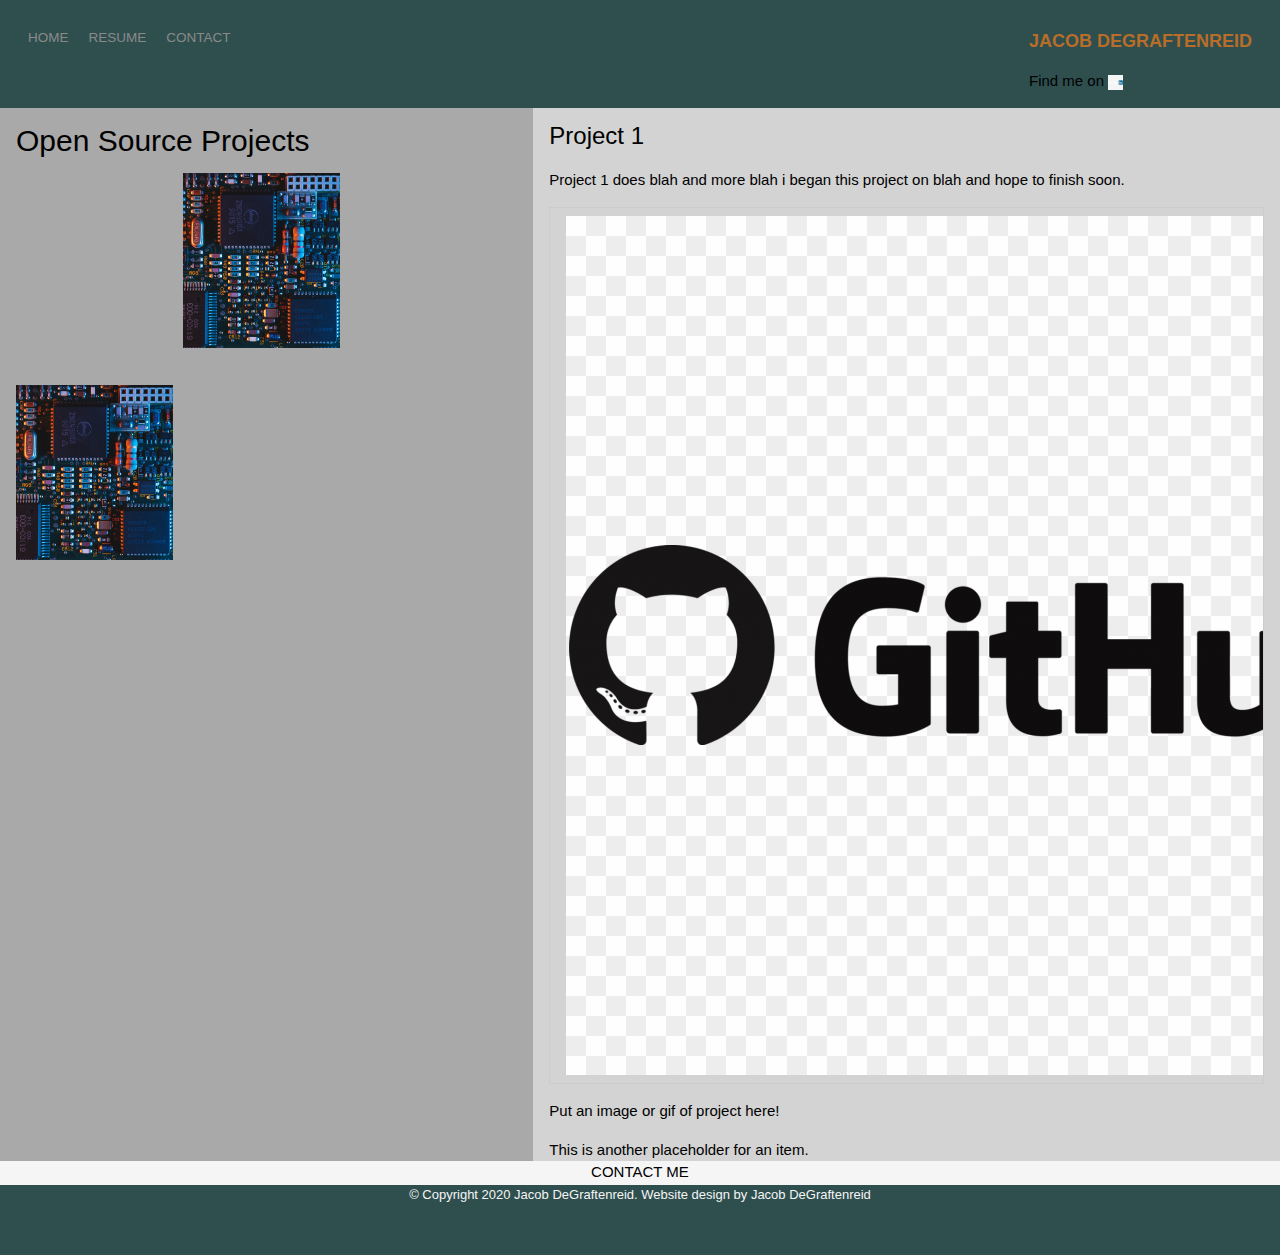
==== index.html @ 2ba5688a "Initial Comit" ====
<!DOCTYPE html>
<html>
<head>
    <meta charset="utf-8" />
    <meta name="viewport" content="width=device-width, initial-scale=1" />
    <title>Jacob DeGraftenreid Portfolio</title>
    <meta name="author" content="Jacob DeGraftenreid"/>
    <link rel="stylesheet" href="css/style.css"/>
    <link rel="stylesheet" href="css/w3.css" />
    <script src="https://code.jquery.com/jquery-3.5.0.js"></script>
    <script>
        jQuery(function() {
            // Hide all the project details
            jQuery('.hidden-details').hide();
            // Show the default project
            jQuery('#project-details-1').show();
            //When clicking one of the thumbnails...
            jQuery('.showDetails').click(function() {
                // Hide all the project details
                jQuery('.hidden-details').hide();
                // show the project details corrosponding to the  thumbnail
                jQuery('#project-details-' + $(this).attr('index')).show();
            });
        });
    </script>
    <script>
        function slideingFunction() {
            setTimeout(removeSliding, 400);
            document.getElementById('project-details-animate').classList.add('w3-animate-right');
            setTimeout(removeSliding, 400);
        }
    
        function removeSliding() {
            document.getElementById('project-details-animate').classList.remove('w3-animate-right');
        }
    </script>
    <script>
        $(function() {
            $('a[href*=#]:not([href=#])').click(function() {
                if (location.pathname.replace(/^\//, '') == this.pathname.replace(/^\//, '') && location.hostname == this.hostname) {
                    var target = $(this.hash);
                    target = target.length ? target : $('[name=' + this.hash.slice(1) + ']');
                    if (target.length) {
                        $('html,body').animate({
                            scrollTop: target.offset().top
                        }, 300);
                        return false;
                    }
                }
            });
        });
    </script>
    <script>
        $(document).ready(function() {
            if (typeof window.getComputedStyle(document.body).backgroundBlendMode != 'undefined') {
                $(".hidden-details").removeClass("no-background-blend-mode");
            }
        });
    </script>
    
</head>

<body>
    <div id="background-image">
        <div class="nav-wrapper">
            <div class="nav-left-wrapper">
                <div class="nav-link-wrapper">
                    <a href="index.html">Home</a>
                </div>

                <div class="nav-link-wrapper">
                    <a href="resume.html">Resume</a>
                </div>

                <div class="nav-link-wrapper">
                    <a href="contact.html">Contact</a>
                </div>
            </div>
            <div class="nav-right-wrapper">
                <div class="brand">
                    <div>Jacob DeGraftenreid</div>
                </div>

                <div class="linkedin-wrapper">
                    <p>Find me on
                        <a href="https://linkedin.com/in/jacob-degraftenreid-51327456/">
                            <img src="images/logos/linkedin.png" height="15px">
                        </a>
                    </p>
                </div>
            </div>
        </div>
        
        <div id="projects-and-details" class="w3-row">

            <div class="w3-col w3-container m6 l5 w3-animate-left" id="main">
                <h2>Open Source Projects</h2>
                <div id="content-items-wrapper">
                    <!--Project 1 Thumbnail-->
                    <div class="w3-col m6 l4 content-item-wrapper">
                        <a class="showDetails" target="_self" index="1" href="#project-details-1" onclick="slideingFunction()">
                            <div class="portfolio-img-background" style="background-image: url(images/bg1.jpg);"></div>
                            <div class="w3-container w3-center img-text-wrapper">
                                <div class="subtitle">
                                    Test 1
                                </div>
                            </div>
                        </a>    
                    </div>

                    <!--Porject 2 Thumbnail-->
                    <div class="w3-col m6 l4 content-item-wrapper">
                        <a class="showDetails" target="_self" index="2" href="#project-details-2" onclick="slideingFunction()">
                            <div class="portfolio-img-background" style="background-image: url(images/bg2.jpg);"></div>
                            <div class="w3-container w3-center img-text-wrapper">
                                <div class="subtitle">
                                    Test 2
                                </div>
                            </div>
                        </a>
                    </div>

                    <!--Project3 Tumbnail-->
                    <div class="w3-col m6 l4 content-item-wrapper">
                        <a class="showDetails" target="_self" index="3" href="#project-details-3" onclick="slideingFunction()">
                            <div class="portfolio-img-background" style="background-image: url(images/bg1.jpg);"></div>
                            <div class="w3-container w3-center img-text-wrapper">
                                <div class="subtitle">
                                    Test 3
                                </div>
                            </div>
                        </a>
                    </div>

                    <!--Project4 Thumbnail-->
                    <div class="w3-col m6 l4 content-item-wrapper">
                        <a class="showDetails" target="_self" index="4" href="#project-details-4" onclick="slideingFunction()">
                            <div class="portfolio-img-background" style="background-image: url(images/bg2.jpg);"></div>
                            <div class="w3-container w3-center img-text-wrapper">
                                <div class="subtitle">
                                    Test 4
                                </div>
                            </div>
                        </a>
                    </div>

                </div>

            </div>
            
            <div id="project-details-animate" class="w3-col m6 l7 w3-animate-right">
                <div id="project-details">
                    <!--Project1 Details-->
                    <div class="w3-row hidden-details no-background-blend-mode" id="project-details-1">
                        <div class="w3-container">
                            <h3>Project 1</h3>

                            <p>Project 1 does blah and more blah i began this project on blah and hope to finish soon.</p>
                            <div class="custom-section">
                                <a href="https://github.com" class="w3-col w3-button w3-border detail-buttons"><img src="images/logos/GitHub.png">GitHub</a>
                            </div>
                            
                            <div class="w3-col w3-margin-bottom">
                                Put an image or gif of project here!
                            </div>

                            <div class="w3-col l6">
                                This is another placeholder for an item.
                            </div>
                        </div>
                    </div>

                    <!--Project2 Details-->
                    <div class="w3-row hidden-details no-background-blend-mode" id="project-details-2">
                        <div class="w3-container">
                            <h3>Project 2</h3>

                            <p>Project 2 does blah and more blah i began this project on blah and hope to finish soon.</p>
                            <div class="custom-section">
                                <a href="https://github.com" class="w3-col w3-button w3-border detail-buttons"><img src="images/logos/GitHub.png">GitHub</a>
                            </div>
                            
                            <div class="w3-col w3-margin-bottom">
                                Put an image or gif of project here!
                            </div>

                            <div class="w3-col l6">
                                This is another placeholder for an item.
                            </div>
                        </div>
                    </div>

                    <!--Project3 Details-->
                    <div class="w3-row hidden-details no-background-blend-mode" id="project-details-3">
                        <div class="w3-container">
                            <h3>Project 3</h3>

                            <p>Project 3 does blah and more blah i began this project on blah and hope to finish soon.</p>
                            <div class="custom-section">
                                <a href="https://github.com" class="w3-col w3-button w3-border detail-buttons"><img src="images/logos/GitHub.png">GitHub</a>
                            </div>
                            
                            <div class="w3-col w3-margin-bottom">
                                Put an image or gif of project here!
                            </div>

                            <div class="w3-col l6">
                                This is another placeholder for an item.
                            </div>
                        </div>
                    </div>

                    <!--Project4 Details-->
                    <div class="w3-row hidden-details no-background-blend-mode" id="project-details-4">
                        <div class="w3-container">
                            <h3>Project 4</h3>

                            <p>Project 4 does blah and more blah i began this project on blah and hope to finish soon.</p>
                            <div class="custom-section">
                                <a href="https://github.com" class="w3-col w3-button w3-border detail-buttons"><img src="images/logos/GitHub.png">GitHub</a>
                            </div>
                            
                            <div class="w3-col w3-margin-bottom">
                                Put an image or gif of project here!
                            </div>

                            <div class="w3-col l6">
                                This is another placeholder for an item.
                            </div>
                        </div>
                    </div>
                </div>


            </div>
        </div> 
        <div class="w3-col m12 l12 w3-container w3-center contact-wrapper">
            <div class="contact-link-wrapper">
                <a href="contact.html">Contact Me</a>
            </div>
        </div>
        
    </div>
    <footer class="footer">
        <div class="footer-wrapper">
            <div class="footer-text-wrapper">
                <p>© Copyright 2020 Jacob DeGraftenreid. Website design by Jacob DeGraftenreid</p>
            </div>
        </div>
    </footer> 
</body>

<script>
    const contentItems = document.querySelectorAll('.content-item-wrapper')

    contentItems.forEach(contentItem => {
        contentItem.addEventListener('mouseover', () => {
            /*console.log(contentItem.childNodes[1].classList);*/
            contentItem.childNodes[1].classList.add('img-darken');
        })

        contentItem.addEventListener('mouseout', () => {
            /*console.log(contentItem.childNodes[1].classList);*/
            contentItem.childNodes[1].classList.remove('img-darken');
        })
    })
</script>

</html>
---- css/style.css ----
/* Master Styles */
body{
    background-color:darkgray;
    background-image: url(images/bg2.jpg);
    background-repeat: no-repeat; 
    background-attachment: fixed;
    background-position: center ;
    -webkit-background-size: cover;
    -moz-background-size: cover;
    -o-background-size: cover;
    background-size: cover;
}

.hidden-details{
    background-repeat: no-repeat;
    background-size: cover;
    background-color: lightgray;
    background-blend-mode: screen;
    color: black;
    position: relative;
}

#background-image{
    min-height: calc(100vh - 70px);
    /*background-image: url(/images/bg2.jpg);*/
}

#project-and-details{
    min-height: calc(100vh -70px);
}

/*.container{
    display: grid;
    grid-template-columns: 1fr;
    min-height: 100%;
}*/

/* Nav Styles*/
.nav-wrapper{
    max-height: 35%;
    display: flex;
    background-color: darkslategray;
    justify-content: space-between;
    padding-top: 28px;
    padding-right: 28px;
    padding-left: 28px;
    position: relative;
}

.nav-left-wrapper{
    display: flex;
}

.nav-wrapper > .nav-left-wrapper > div{
    margin-right: 20px;
    font-size: 0.9em;
    text-transform: uppercase;
}

.nav-link-wrapper{
    height: 22px;
    border-bottom: 1px solid transparent;
    transition: border-bottom 0.5s;
}

.nav-link-wrapper a{
    color: #8a8a8a;
    text-decoration: none;
    transition: color 0.5s;
}

.nav-link-wrapper:hover{
    border-bottom: 1px solid whitesmoke;
}

.nav-link-wrapper a:hover{
    color: whitesmoke;
}

.developer-link{
    color: #8a8a8a;
    text-decoration: none;
    transition: color 0.5s;
}

.developer-link:hover{
    color: whitesmoke;
    border-bottom: 1px solid whitesmoke;
}

#linkedin-text{
    color: whitesmoke;
}

.brand{
    text-transform: uppercase;
    font-size: larger;
    font-weight: bold;
    color: #b86d29;
}

/* Content Styles */
/*#content-items-wrapper{
    overflow: auto;
    padding-bottom: 50px;
    /*display: flex;
    display: grid;
    grid-template-columns: 1fr 1fr;
}

#content-items-wrapper{
    display: grid;
    grid-template-columns: 1fr 1fr 1fr;
}*/

.content-item-wrapper{
    padding-right: 2%;
    /*padding-left: 3%;*/ 
    padding-bottom: 3%; 
    text-decoration: none;
}

.content-item-wrapper a{
    /*padding-right: 2%;
    padding-left: 3%; 
    padding-bottom: 3%; */
    text-decoration: none;
}

.content-item-wrapper a:hover .subtitle{
    /*padding-right: 2%;
    padding-left: 3%; 
    padding-bottom: 3%; */
    color: lightseagreen;
}

.portfolio-img-background{
    height: 175px;
    width: 100%;
    background-size: cover;
    background-position: center;
    background-repeat: no-repeat;
}

.img-text-wrapper {
    position: relative;
    top: 0;
    display: flex;
    flex-direction: column;
    justify-content: center;
    align-items: center;
    height: 100%;
    text-align: center;
    padding-left: 50px;
    padding-right: 50px;
}


.img-text-wrapper .subtitle {
    transition: 1s;
    font-weight: 600;
    color: transparent;
    text-decoration: none;
}

.img-text-wrapper:hover .subtitle {
    font-weight: 600;
    color: lightseagreen;   
}


.img-darken {
    transition: 1s;
    filter: brightness(20%);
}

/* Project details Styles */
.project-details{
    display: none;
}

.gray-box {
    background-color: gray;
}

.hide{
    display: none;
}

.custom-section {
    margin-top: 16px;
    margin-bottom: 16px;
}

.custom-section::after, .custom-section::before{
    content: "";
    display: table;
    clear: both;
}

/* Contact Me Styles */
.contact-wrapper {
    background-color: whitesmoke;
    text-transform: uppercase;
}

.contact-link-wrapper{
    height: 3%;
    border-bottom: 1px solid transparent;
    transition: border-bottom 0.5s;
}

.contact-link-wrapper a{
    columns: #8a8a8a;
    text-decoration: none;
    transition: color 0.5s;
}

.contact-link-wrapper:hover {
    border-bottom: 1px solid black; 
}

.contact-link-wrapper a:hover {
    color: red;
}

article{
    max-height: 6em;
}

/* Resume Styles */

#resume-pic{
    display: block;
    margin-left: auto;
    margin-right: auto;
    height: 80vh;
}

#resume-pic:hover{
    opacity: 0.7;
}

/* Footer Styles */
.footer-wrapper {
    text-align: center;
    font-size: small;
    color: whitesmoke;
    background-color: darkslategray;
}

.footer {
    position: relative;
    background-color: darkslategray;
    height: 70px;
    /*margin-top: -50px;*/
    clear: both;
}
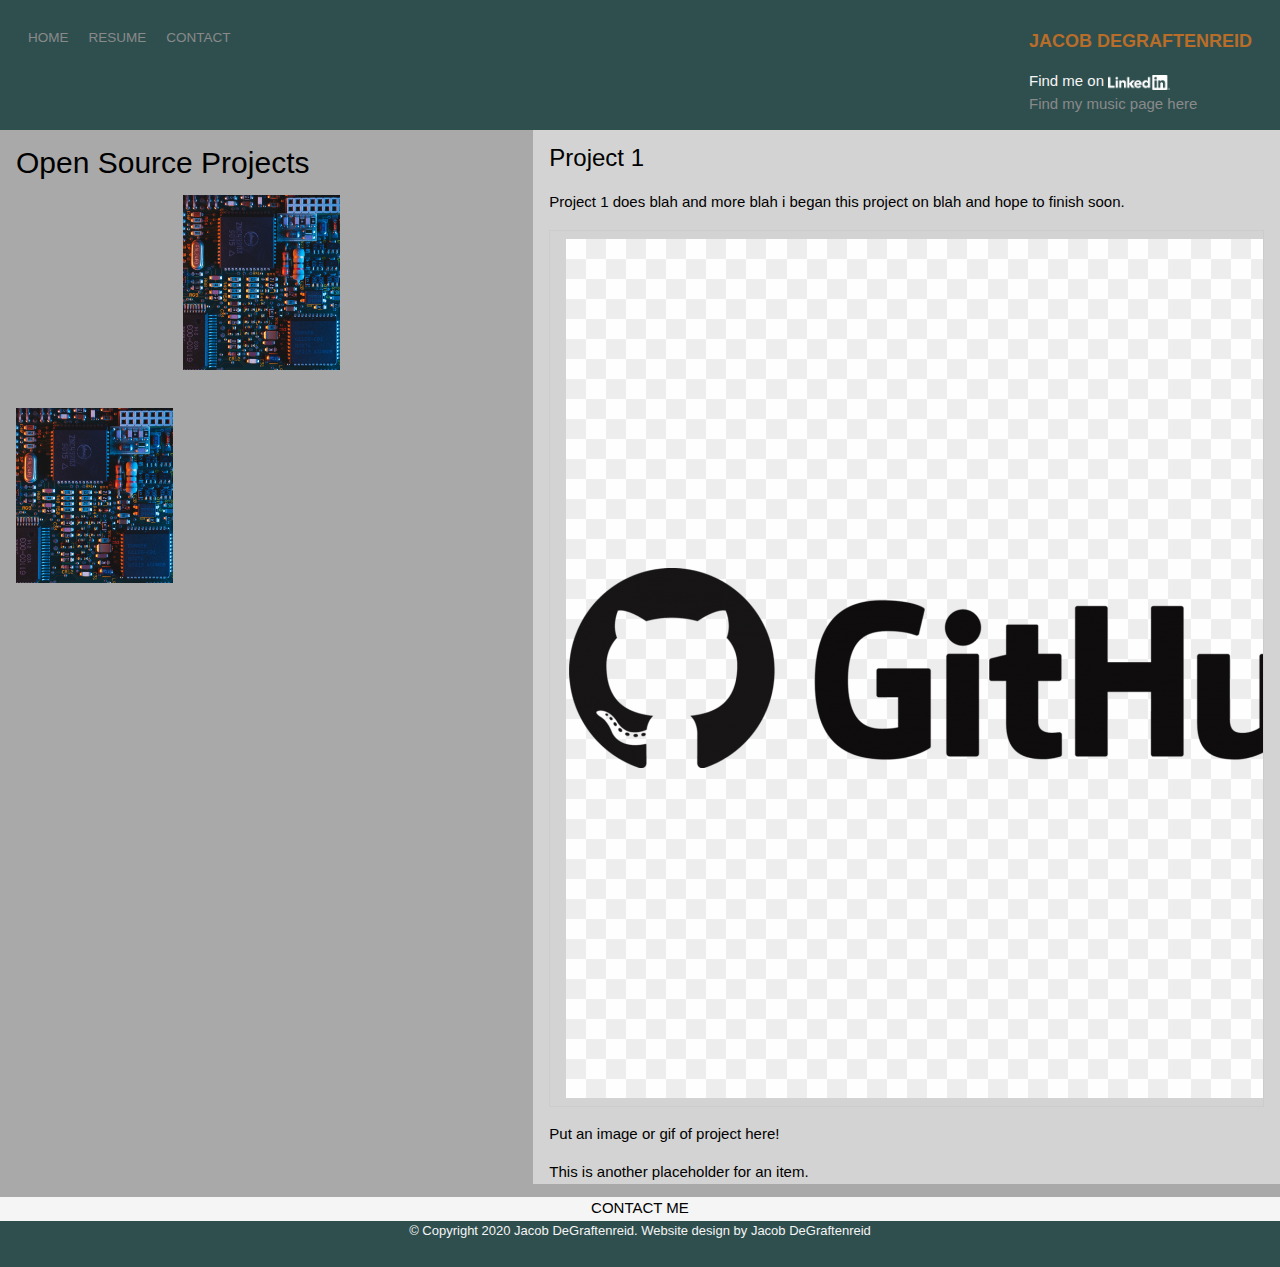
==== commit b0a5eb61: "Update index.html" ====
--- a/index.html
+++ b/index.html
@@ -57,6 +57,8 @@
             }
         });
     </script>
+    <script type="text/javascript" src="https://platform.linkedin.com/badges/js/profile.js" async defer></script>
+
     
 </head>
 
@@ -82,10 +84,11 @@
                 </div>
 
                 <div class="linkedin-wrapper">
-                    <p>Find me on
-                        <a href="https://linkedin.com/in/jacob-degraftenreid-51327456/">
-                            <img src="images/logos/linkedin.png" height="15px">
-                        </a>
+                    <p id="linkedin-text">Find me on 
+                        <a href="https://www.linkedin.com/in/jacobdegraftenreid/">
+                            <img src="images/LI-Logo.png" height="15px">
+                        </a><br>
+                        <a class="developer-link" href="audio.html">Find my music page here</a>
                     </p>
                 </div>
             </div>
@@ -234,14 +237,15 @@
 
             </div>
         </div> 
+        
+    </div>
+    <footer class="footer">
         <div class="w3-col m12 l12 w3-container w3-center contact-wrapper">
             <div class="contact-link-wrapper">
                 <a href="contact.html">Contact Me</a>
             </div>
         </div>
         
-    </div>
-    <footer class="footer">
         <div class="footer-wrapper">
             <div class="footer-text-wrapper">
                 <p>© Copyright 2020 Jacob DeGraftenreid. Website design by Jacob DeGraftenreid</p>
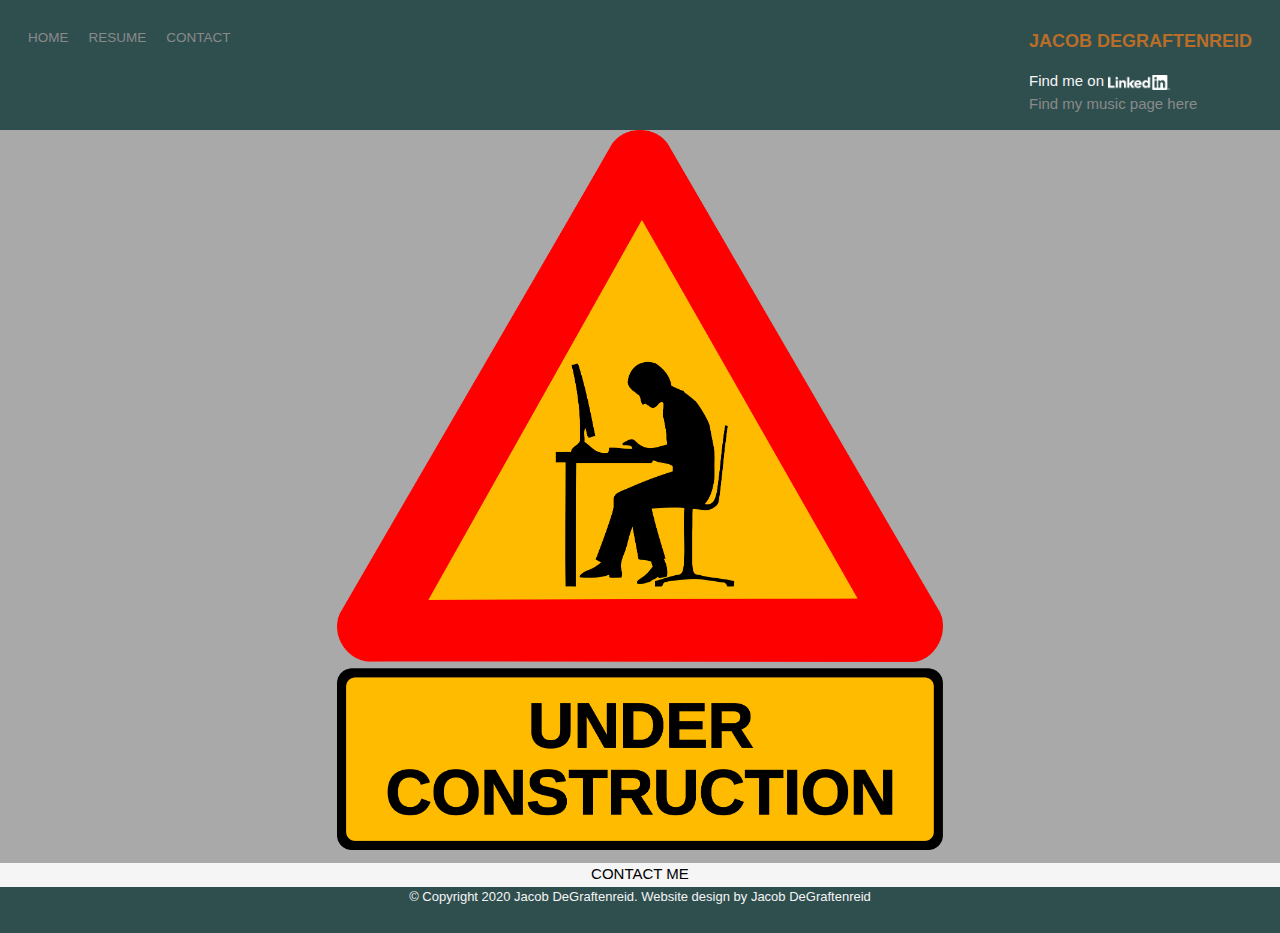
==== commit 521e1246: "Add Under Construction" ====
--- a/index.html
+++ b/index.html
@@ -75,7 +75,7 @@
                 </div>
 
                 <div class="nav-link-wrapper">
-                    <a href="contact.html">Contact</a>
+                    <a href="#contact">Contact</a>
                 </div>
             </div>
             <div class="nav-right-wrapper">
@@ -94,13 +94,16 @@
             </div>
         </div>
         
-        <div id="projects-and-details" class="w3-row">
-
-            <div class="w3-col w3-container m6 l5 w3-animate-left" id="main">
+        <div id="projects-and-details" class="w3-row w3-center">
+            <img src="images/UnderConstruction.png" id="construction" alt="pardon our dust">
+            
+            <!--Delete Comments with ** to reveal and remove w3-center from id=project-and details-->
+
+            <!--**<div class="w3-col w3-container m6 l5 w3-animate-left" id="main">
                 <h2>Open Source Projects</h2>
-                <div id="content-items-wrapper">
+                <div id="content-items-wrapper">**-->
                     <!--Project 1 Thumbnail-->
-                    <div class="w3-col m6 l4 content-item-wrapper">
+                    <!--**<div class="w3-col m6 l4 content-item-wrapper">
                         <a class="showDetails" target="_self" index="1" href="#project-details-1" onclick="slideingFunction()">
                             <div class="portfolio-img-background" style="background-image: url(images/bg1.jpg);"></div>
                             <div class="w3-container w3-center img-text-wrapper">
@@ -109,10 +112,10 @@
                                 </div>
                             </div>
                         </a>    
-                    </div>
+                    </div>**-->
 
                     <!--Porject 2 Thumbnail-->
-                    <div class="w3-col m6 l4 content-item-wrapper">
+                    <!--**<div class="w3-col m6 l4 content-item-wrapper">
                         <a class="showDetails" target="_self" index="2" href="#project-details-2" onclick="slideingFunction()">
                             <div class="portfolio-img-background" style="background-image: url(images/bg2.jpg);"></div>
                             <div class="w3-container w3-center img-text-wrapper">
@@ -121,10 +124,10 @@
                                 </div>
                             </div>
                         </a>
-                    </div>
+                    </div>**-->
 
                     <!--Project3 Tumbnail-->
-                    <div class="w3-col m6 l4 content-item-wrapper">
+                    <!--**<div class="w3-col m6 l4 content-item-wrapper">
                         <a class="showDetails" target="_self" index="3" href="#project-details-3" onclick="slideingFunction()">
                             <div class="portfolio-img-background" style="background-image: url(images/bg1.jpg);"></div>
                             <div class="w3-container w3-center img-text-wrapper">
@@ -133,10 +136,10 @@
                                 </div>
                             </div>
                         </a>
-                    </div>
+                    </div>**-->
 
                     <!--Project4 Thumbnail-->
-                    <div class="w3-col m6 l4 content-item-wrapper">
+                    <!--**<div class="w3-col m6 l4 content-item-wrapper">
                         <a class="showDetails" target="_self" index="4" href="#project-details-4" onclick="slideingFunction()">
                             <div class="portfolio-img-background" style="background-image: url(images/bg2.jpg);"></div>
                             <div class="w3-container w3-center img-text-wrapper">
@@ -145,16 +148,16 @@
                                 </div>
                             </div>
                         </a>
-                    </div>
-
-                </div>
-
-            </div>
+                    </div> **-->
+
+                <!--**</div>**-->
+
+            <!--**</div>**-->
             
-            <div id="project-details-animate" class="w3-col m6 l7 w3-animate-right">
-                <div id="project-details">
+            <!--**<div id="project-details-animate" class="w3-col m6 l7 w3-animate-right">
+                <div id="project-details">**-->
                     <!--Project1 Details-->
-                    <div class="w3-row hidden-details no-background-blend-mode" id="project-details-1">
+                    <!--**<div class="w3-row hidden-details no-background-blend-mode" id="project-details-1">
                         <div class="w3-container">
                             <h3>Project 1</h3>
 
@@ -171,10 +174,10 @@
                                 This is another placeholder for an item.
                             </div>
                         </div>
-                    </div>
+                    </div>**-->
 
                     <!--Project2 Details-->
-                    <div class="w3-row hidden-details no-background-blend-mode" id="project-details-2">
+                    <!--**<div class="w3-row hidden-details no-background-blend-mode" id="project-details-2">
                         <div class="w3-container">
                             <h3>Project 2</h3>
 
@@ -191,10 +194,10 @@
                                 This is another placeholder for an item.
                             </div>
                         </div>
-                    </div>
+                    </div>**-->
 
                     <!--Project3 Details-->
-                    <div class="w3-row hidden-details no-background-blend-mode" id="project-details-3">
+                    <!--**<div class="w3-row hidden-details no-background-blend-mode" id="project-details-3">
                         <div class="w3-container">
                             <h3>Project 3</h3>
 
@@ -211,10 +214,10 @@
                                 This is another placeholder for an item.
                             </div>
                         </div>
-                    </div>
+                    </div>**-->
 
                     <!--Project4 Details-->
-                    <div class="w3-row hidden-details no-background-blend-mode" id="project-details-4">
+                    <!--**<div class="w3-row hidden-details no-background-blend-mode" id="project-details-4">
                         <div class="w3-container">
                             <h3>Project 4</h3>
 
@@ -231,21 +234,21 @@
                                 This is another placeholder for an item.
                             </div>
                         </div>
-                    </div>
-                </div>
-
-
-            </div>
+                    </div>**-->
+                <!--**</div>**-->
+
+
+            <!--**</div>**-->
         </div> 
         
     </div>
     <footer class="footer">
         <div class="w3-col m12 l12 w3-container w3-center contact-wrapper">
             <div class="contact-link-wrapper">
-                <a href="contact.html">Contact Me</a>
+                <a href="mailto:jacobdegraftenreid@gmail.com">Contact Me</a>
             </div>
         </div>
-        
+
         <div class="footer-wrapper">
             <div class="footer-text-wrapper">
                 <p>© Copyright 2020 Jacob DeGraftenreid. Website design by Jacob DeGraftenreid</p>
--- a/css/style.css
+++ b/css/style.css
@@ -25,6 +25,11 @@
     /*background-image: url(/images/bg2.jpg);*/
 }
 
+#construction{
+    max-height: 80vh;
+    object-position: center;
+}
+
 #project-and-details{
     min-height: calc(100vh -70px);
 }
@@ -134,8 +139,14 @@
     color: lightseagreen;
 }
 
+.content-item-wrapper a:hover .portfolio-img-background{
+    transition: 1s;
+    filter: brightness(20%);
+}
+
 .portfolio-img-background{
-    height: 175px;
+    
+    height: 200px;
     width: 100%;
     background-size: cover;
     background-position: center;
@@ -169,18 +180,9 @@
 }
 
 
-.img-darken {
-    transition: 1s;
-    filter: brightness(20%);
-}
-
 /* Project details Styles */
 .project-details{
     display: none;
-}
-
-.gray-box {
-    background-color: gray;
 }
 
 .hide{
